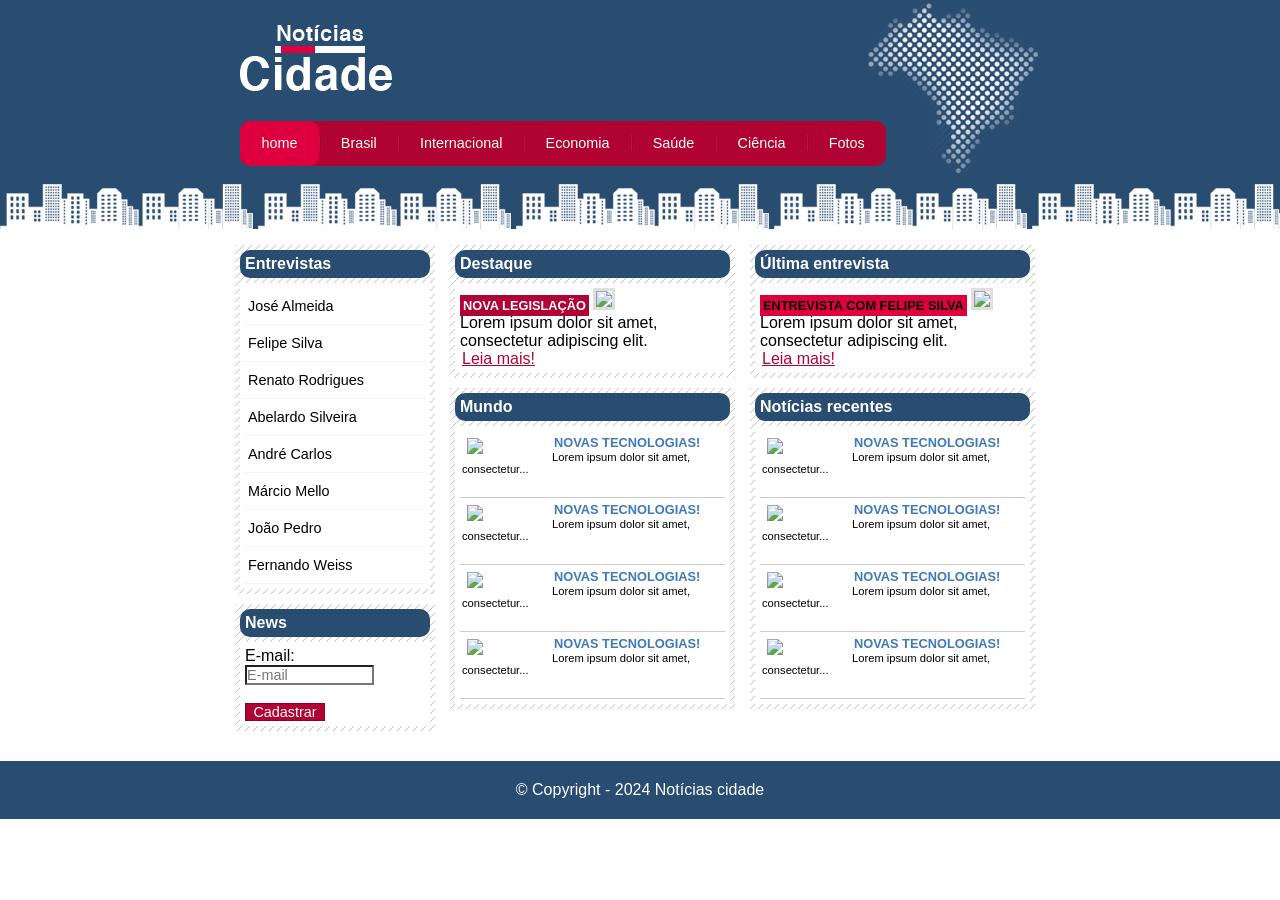
==== index.html @ 3f99c36a "ajustado" ====
<!DOCTYPE html>
<html>
	<head>
		<title>Notícias cidade - Seu site de notícias</title>
		<meta charset="utf-8">
		<meta name="viewport" content="width=device-width, initial-scale=1.0">
		<link rel="stylesheet" type="text/css" href="src/css/estilo.css">

	</head>

	<body class="home">
		<div id="container">
			<div id="topo">
				<h1 class="logo">Notícias cidade</h1>
				<ul id="navegacao">
					<li class="primeiro">
						<a id="home" href="src/pages/index.html">home</a>
					</li>
					<li>
						<a id="brasil" href="src/pages/brasil.html">Brasil</a>
					</li>
					<li>
						<a id="internacional" href="src/pages/internacional.html">Internacional</a>
					</li>
					<li>
						<a id="economia" href="src/pages/economia.html">Economia</a>
					</li>
					<li>
						<a id="saude" href="src/pages/saude.html">Saúde</a>
					</li>
					<li>
						<a id="ciencia" href="src/pages/ciencia.html">Ciência</a>
					</li>
					<li>
						<a id="fotos" href="src/pages/fotos.html">Fotos</a>
					</li>
				</ul>
			</div>
			<div id="conteudo">
				<div id="primario">
					<div class="caixa destaque">
						<h2>Destaque</h2>
						<div class="caixa-conteudo">
							<h3>Nova legislação</h3>
							<img class="imagem-principal" src="../imagens/taxi.jpg" width="100%">
							<p>
								Lorem ipsum dolor sit amet, consectetur adipiscing elit.
							</p>
							<a href="src/pages/nova-legislacao.html">Leia mais!</a>
						</div>
					</div>
					<div class="caixa">
						<h2>Mundo</h2>
						<div class="caixa-conteudo">
							<ul id="lista-noticias">
								<li>
									<a href="">
										<img src="../imagens/tecnologia.jpg" width="80">
										<h3>Novas tecnologias!</h3>
										<p>Lorem ipsum dolor sit amet, consectetur...</p>
									</a>
								</li>
								<li>
									<a href="">
										<img src="../imagens/tecnologia.jpg" width="80">
										<h3>Novas tecnologias!</h3>
										<p>Lorem ipsum dolor sit amet, consectetur...</p>
									</a>
								</li>
								<li>
									<a href="">
										<img src="../imagens/tecnologia.jpg" width="80">
										<h3>Novas tecnologias!</h3>
										<p>Lorem ipsum dolor sit amet, consectetur...</p>
									</a>
								</li>
								<li>
									<a href="">
										<img src="../imagens/tecnologia.jpg" width="80">
										<h3>Novas tecnologias!</h3>
										<p>Lorem ipsum dolor sit amet, consectetur...</p>
									</a>
								</li>
							</ul>
						</div>
					</div>
				</div>
				<div id="secundario">
					<div class="caixa entrevista">
						<h2>Última entrevista</h2>
						<div class="caixa-conteudo">
							<h3>Entrevista com felipe silva</h3>
							<img class="imagem-principal" src="../imagens/doutor.jpg" width="100%">
							<p>
								Lorem ipsum dolor sit amet, consectetur adipiscing elit.
							</p>
							<a href="src/pages/entrevista-felipe-silva.html">Leia mais!</a>
						</div>
					</div>
					<div class="caixa">
						<h2>Notícias recentes</h2>
						<div class="caixa-conteudo">
							<ul id="lista-noticias">
								<li>
									<a href="">
										<img src="../imagens/cidade.jpg" width="80">
										<h3>Novas tecnologias!</h3>
										<p>Lorem ipsum dolor sit amet, consectetur...</p>
									</a>
								</li>
								<li>
									<a href="">
										<img src="../imagens/taxi.jpg" width="80">
										<h3>Novas tecnologias!</h3>
										<p>Lorem ipsum dolor sit amet, consectetur...</p>
									</a>
								</li>
								<li>
									<a href="">
										<img src="../imagens/tecnologia.jpg" width="80">
										<h3>Novas tecnologias!</h3>
										<p>Lorem ipsum dolor sit amet, consectetur...</p>
									</a>
								</li>
								<li>
									<a href="">
										<img src="../imagens/doutor.jpg" width="80">
										<h3>Novas tecnologias!</h3>
										<p>Lorem ipsum dolor sit amet, consectetur...</p>
									</a>
								</li>
							</ul>
						</div>
					</div>
				</div>
				<div id="lateral">
					<div class="caixa">
						<h2>Entrevistas</h2>
						<div class="caixa-conteudo">
							<ul>
								<li><a href="">José Almeida</a></li>
								<li><a href="">Felipe Silva</a></li>
								<li><a href="">Renato Rodrigues</a></li>
								<li><a href="">Abelardo Silveira</a></li>
								<li><a href="">André Carlos</a></li>
								<li><a href="">Márcio Mello</a></li>
								<li><a href="">João Pedro</a></li>
								<li><a href="">Fernando Weiss</a></li>
							</ul>
						</div>
					</div>
					<div class="caixa">
						<h2>News</h2>
						<div class="caixa-conteudo">
							<form>
								<div>
									<label for="email">E-mail:</label>
									<input type="text" name="email" id="email" placeholder="E-mail">
								</div>
								<div><br>
									<input class="submit" type="submit" value="Cadastrar" >
								</div>
							</form>
						</div>
					</div>
				</div>
			</div>
		</div>

		<div id="container-rodape" style="clear: both;">
			<div id="rodape">
				&copy; Copyright - 2024 Notícias cidade
			</div>
		</div>

	</body>
</html>
---- src/css/estilo.css ----
* {
	margin:0;
	padding:0;
}

body{
	font-family: "Trebuchet MS", Helvetica, sans-serif;
	background: #fff url(../imagens/fundo.png) repeat-x;
}

#container {
	width: 800px;
	margin: 0 auto;
}

#topo {
	height: 150px;
	background: url(../imagens/detalhe-topo.png) no-repeat right top;
	padding-top: 25px;
	/*border: 1px solid red;*/
}

.logo {
	width: 152px;
	height: 66px;
	background: url(../imagens/logo.png) no-repeat center;
	text-indent: -3000px;
}

/* Barra de navegação
*/
a:link, a:visited {
	color: #b10333;
	padding: 2px;
}

a:hover {
	color: #e50040;
}

ul {
	margin: 0;
	padding: 0;
	list-style: none;
}

#topo ul {
	margin-top: 30px;
	background: #b10333;
	border-radius: 10px;
	float: left;
}

#topo ul li {
	float: left;
}

#topo ul a {
	font-size: 0.9em;
	display: block;
	padding: 0.5em 1.5em;
	line-height: 2.1em;
	text-decoration: none;
	color: #fff;
	background: url(../imagens/divisor.png) no-repeat left center;
}

#topo ul .primeiro a {
	background: none;
}

#topo ul a:hover {
	color: #69001d;
}

body.home #navegacao a#home,
body.brasil #navegacao a#brasil, 
body.internacional #navegacao a#internacional,
body.fotos #navegacao a#fotos 
{
	color: #fff;
	background: #de003e;
	border-radius: 10px;
	cursor: text;
}

/* Configura layout de três colunas */
#conteudo {
	margin-top: 60px;
	background: #f5f5f5;
}

#lateral {
	width: 200px;
	float: left;
	margin: 0 0 20px -800px;
}

#primario {
	width: 285px;
	float: left;
	margin: 0 0 20px 210px ;
}

#duas-colunas #primario {
	width: 585px;
}

#uma-coluna #primario {
	width: 800px;
	margin: 0 0 20px 0;
}

#secundario {
	width: 285px;
	float: left;
	margin: 0 0 20px 15px;
}

/*Caixa*/
.caixa {
	margin: 10px 0;
	padding: 5px;
	background: #f3f3f3 url(../imagens/fundo-caixa.png);
}

h2 {
	font-size: 1em;
	background: #294c71;
	border-radius: 10px;
	color: #fff;
	padding: 5px;
}

.caixa-conteudo {
	background: #fff;
	padding: 5px;
	margin-top: 5px;
}

/* Formatação menus Laterais */

#lateral ul a {
	font-size: 0.9em;
	padding: 3px;
	display: block;
	line-height: 30px;
	color: #000;
	text-decoration: none;
	border-bottom: 1px solid #f3f3f3;
}

#lateral ul a:hover {
	background: #f9f9f9 url(../imagens/marcador.png) no-repeat left center;
	padding-left: 20px;
	color: #a1a1a1;
}

/* Formatando formulários */

label {
	display: block; 
	cursor: pointer;
}

input {
	padding: 10	px;
	width: 125px;
	font-size: 0.9em;
	background-color: #fff;
}

input.submit {
	width: 80px;
	color: #fff;
	background-color: #b10333;
	border: 1px solid #870529;
}

/*Formatando imagens*/

img.imagem-principal {
	width: 98%;
	border: 3px solid #dfdfdf;
}

/* Formatando cabeçalhos */

h3 {
	text-transform: uppercase;
	display: inline;
	font-size: 0.8em;
	padding: 3px;
}

.destaque h3 {
	background: #b10333;
	color: #fff;
}

.entrevista h3 {
	background: #de003e;
}

/* Formatando lista de notícias */

#lista-noticias li {
	padding: 2px;
	border-bottom: 1px solid #ccc; 
	height: 62px;
}

#lista-noticias li a img {
	float: left;
	margin: 5px;
}

#lista-noticias li a {
	text-decoration: none;
}

#lista-noticias li a h3 {
	font-size: 0.8em;
	padding: 0;
	color: #3e7ab9;
}

#lista-noticias li a p {
	font-size: 0.7em;
	color: #000;
}

#lista-noticias li:hover {
	background: #eee;
	cursor: pointer;
}


/*Rodape*/
#container-rodape {
	background: #294c71;
	padding: 20px;
}

#rodape {
	text-align: center;
	color: #fff;
}
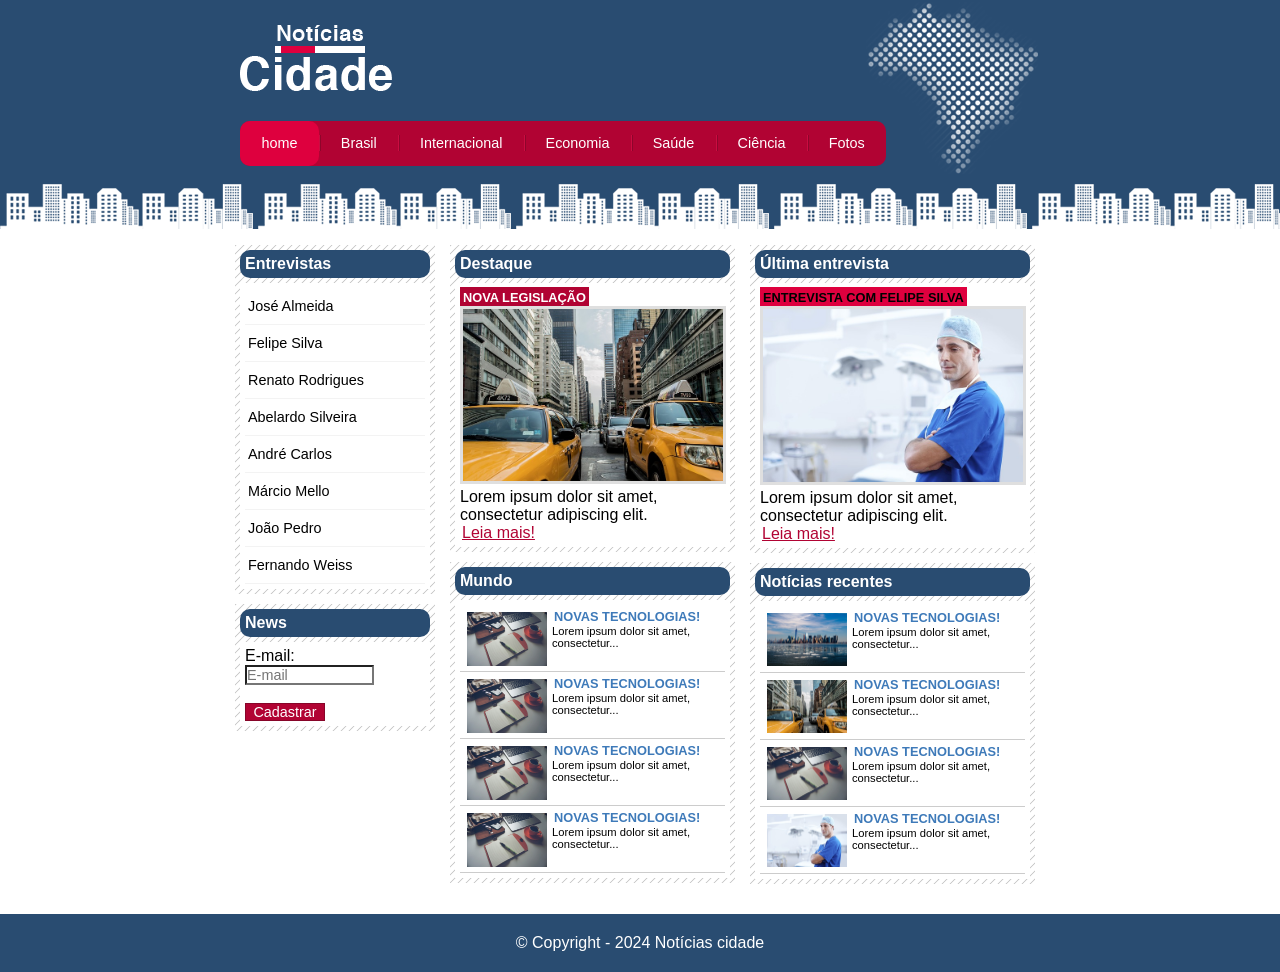
==== commit e3a6854a: "ajustados" ====
--- a/index.html
+++ b/index.html
@@ -1,177 +1,179 @@
 <!DOCTYPE html>
 <html>
-	<head>
-		<title>Notícias cidade - Seu site de notícias</title>
-		<meta charset="utf-8">
-		<meta name="viewport" content="width=device-width, initial-scale=1.0">
-		<link rel="stylesheet" type="text/css" href="src/css/estilo.css">
 
-	</head>
+<head>
+	<title>Notícias cidade - Seu site de notícias</title>
+	<meta charset="utf-8">
+	<meta name="viewport" content="width=device-width, initial-scale=1.0">
+	<link rel="stylesheet" type="text/css" href="src/css/estilo.css">
 
-	<body class="home">
-		<div id="container">
-			<div id="topo">
-				<h1 class="logo">Notícias cidade</h1>
-				<ul id="navegacao">
-					<li class="primeiro">
-						<a id="home" href="src/pages/index.html">home</a>
-					</li>
-					<li>
-						<a id="brasil" href="src/pages/brasil.html">Brasil</a>
-					</li>
-					<li>
-						<a id="internacional" href="src/pages/internacional.html">Internacional</a>
-					</li>
-					<li>
-						<a id="economia" href="src/pages/economia.html">Economia</a>
-					</li>
-					<li>
-						<a id="saude" href="src/pages/saude.html">Saúde</a>
-					</li>
-					<li>
-						<a id="ciencia" href="src/pages/ciencia.html">Ciência</a>
-					</li>
-					<li>
-						<a id="fotos" href="src/pages/fotos.html">Fotos</a>
-					</li>
-				</ul>
-			</div>
-			<div id="conteudo">
-				<div id="primario">
-					<div class="caixa destaque">
-						<h2>Destaque</h2>
-						<div class="caixa-conteudo">
-							<h3>Nova legislação</h3>
-							<img class="imagem-principal" src="../imagens/taxi.jpg" width="100%">
-							<p>
-								Lorem ipsum dolor sit amet, consectetur adipiscing elit.
-							</p>
-							<a href="src/pages/nova-legislacao.html">Leia mais!</a>
-						</div>
-					</div>
-					<div class="caixa">
-						<h2>Mundo</h2>
-						<div class="caixa-conteudo">
-							<ul id="lista-noticias">
-								<li>
-									<a href="">
-										<img src="../imagens/tecnologia.jpg" width="80">
-										<h3>Novas tecnologias!</h3>
-										<p>Lorem ipsum dolor sit amet, consectetur...</p>
-									</a>
-								</li>
-								<li>
-									<a href="">
-										<img src="../imagens/tecnologia.jpg" width="80">
-										<h3>Novas tecnologias!</h3>
-										<p>Lorem ipsum dolor sit amet, consectetur...</p>
-									</a>
-								</li>
-								<li>
-									<a href="">
-										<img src="../imagens/tecnologia.jpg" width="80">
-										<h3>Novas tecnologias!</h3>
-										<p>Lorem ipsum dolor sit amet, consectetur...</p>
-									</a>
-								</li>
-								<li>
-									<a href="">
-										<img src="../imagens/tecnologia.jpg" width="80">
-										<h3>Novas tecnologias!</h3>
-										<p>Lorem ipsum dolor sit amet, consectetur...</p>
-									</a>
-								</li>
-							</ul>
-						</div>
+</head>
+
+<body class="home">
+	<div id="container">
+		<div id="topo">
+			<h1 class="logo">Notícias cidade</h1>
+			<ul id="navegacao">
+				<li class="primeiro">
+					<a id="home" href="src/pages/index.html">home</a>
+				</li>
+				<li>
+					<a id="brasil" href="src/pages/brasil.html">Brasil</a>
+				</li>
+				<li>
+					<a id="internacional" href="src/pages/internacional.html">Internacional</a>
+				</li>
+				<li>
+					<a id="economia" href="src/pages/economia.html">Economia</a>
+				</li>
+				<li>
+					<a id="saude" href="src/pages/saude.html">Saúde</a>
+				</li>
+				<li>
+					<a id="ciencia" href="src/pages/ciencia.html">Ciência</a>
+				</li>
+				<li>
+					<a id="fotos" href="src/pages/fotos.html">Fotos</a>
+				</li>
+			</ul>
+		</div>
+		<div id="conteudo">
+			<div id="primario">
+				<div class="caixa destaque">
+					<h2>Destaque</h2>
+					<div class="caixa-conteudo">
+						<h3>Nova legislação</h3>
+						<img class="imagem-principal" src="src/imagens/taxi.jpg" width="100%">
+						<p>
+							Lorem ipsum dolor sit amet, consectetur adipiscing elit.
+						</p>
+						<a href="src/pages/nova-legislacao.html">Leia mais!</a>
 					</div>
 				</div>
-				<div id="secundario">
-					<div class="caixa entrevista">
-						<h2>Última entrevista</h2>
-						<div class="caixa-conteudo">
-							<h3>Entrevista com felipe silva</h3>
-							<img class="imagem-principal" src="../imagens/doutor.jpg" width="100%">
-							<p>
-								Lorem ipsum dolor sit amet, consectetur adipiscing elit.
-							</p>
-							<a href="src/pages/entrevista-felipe-silva.html">Leia mais!</a>
-						</div>
-					</div>
-					<div class="caixa">
-						<h2>Notícias recentes</h2>
-						<div class="caixa-conteudo">
-							<ul id="lista-noticias">
-								<li>
-									<a href="">
-										<img src="../imagens/cidade.jpg" width="80">
-										<h3>Novas tecnologias!</h3>
-										<p>Lorem ipsum dolor sit amet, consectetur...</p>
-									</a>
-								</li>
-								<li>
-									<a href="">
-										<img src="../imagens/taxi.jpg" width="80">
-										<h3>Novas tecnologias!</h3>
-										<p>Lorem ipsum dolor sit amet, consectetur...</p>
-									</a>
-								</li>
-								<li>
-									<a href="">
-										<img src="../imagens/tecnologia.jpg" width="80">
-										<h3>Novas tecnologias!</h3>
-										<p>Lorem ipsum dolor sit amet, consectetur...</p>
-									</a>
-								</li>
-								<li>
-									<a href="">
-										<img src="../imagens/doutor.jpg" width="80">
-										<h3>Novas tecnologias!</h3>
-										<p>Lorem ipsum dolor sit amet, consectetur...</p>
-									</a>
-								</li>
-							</ul>
-						</div>
+				<div class="caixa">
+					<h2>Mundo</h2>
+					<div class="caixa-conteudo">
+						<ul id="lista-noticias">
+							<li>
+								<a href="">
+									<img src="src/imagens/tecnologia.jpg" width="80">
+									<h3>Novas tecnologias!</h3>
+									<p>Lorem ipsum dolor sit amet, consectetur...</p>
+								</a>
+							</li>
+							<li>
+								<a href="">
+									<img src="src/imagens/tecnologia.jpg" width="80">
+									<h3>Novas tecnologias!</h3>
+									<p>Lorem ipsum dolor sit amet, consectetur...</p>
+								</a>
+							</li>
+							<li>
+								<a href="">
+									<img src="src/imagens/tecnologia.jpg" width="80">
+									<h3>Novas tecnologias!</h3>
+									<p>Lorem ipsum dolor sit amet, consectetur...</p>
+								</a>
+							</li>
+							<li>
+								<a href="">
+									<img src="src/imagens/tecnologia.jpg" width="80">
+									<h3>Novas tecnologias!</h3>
+									<p>Lorem ipsum dolor sit amet, consectetur...</p>
+								</a>
+							</li>
+						</ul>
 					</div>
 				</div>
-				<div id="lateral">
-					<div class="caixa">
-						<h2>Entrevistas</h2>
-						<div class="caixa-conteudo">
-							<ul>
-								<li><a href="">José Almeida</a></li>
-								<li><a href="">Felipe Silva</a></li>
-								<li><a href="">Renato Rodrigues</a></li>
-								<li><a href="">Abelardo Silveira</a></li>
-								<li><a href="">André Carlos</a></li>
-								<li><a href="">Márcio Mello</a></li>
-								<li><a href="">João Pedro</a></li>
-								<li><a href="">Fernando Weiss</a></li>
-							</ul>
-						</div>
+			</div>
+			<div id="secundario">
+				<div class="caixa entrevista">
+					<h2>Última entrevista</h2>
+					<div class="caixa-conteudo">
+						<h3>Entrevista com felipe silva</h3>
+						<img class="imagem-principal" src="src/imagens/doutor.jpg" width="100%">
+						<p>
+							Lorem ipsum dolor sit amet, consectetur adipiscing elit.
+						</p>
+						<a href="src/pages/entrevista-felipe-silva.html">Leia mais!</a>
 					</div>
-					<div class="caixa">
-						<h2>News</h2>
-						<div class="caixa-conteudo">
-							<form>
-								<div>
-									<label for="email">E-mail:</label>
-									<input type="text" name="email" id="email" placeholder="E-mail">
-								</div>
-								<div><br>
-									<input class="submit" type="submit" value="Cadastrar" >
-								</div>
-							</form>
-						</div>
+				</div>
+				<div class="caixa">
+					<h2>Notícias recentes</h2>
+					<div class="caixa-conteudo">
+						<ul id="lista-noticias">
+							<li>
+								<a href="">
+									<img src="src/imagens/cidade.jpg" width="80">
+									<h3>Novas tecnologias!</h3>
+									<p>Lorem ipsum dolor sit amet, consectetur...</p>
+								</a>
+							</li>
+							<li>
+								<a href="">
+									<img src="src/imagens/taxi.jpg" width="80">
+									<h3>Novas tecnologias!</h3>
+									<p>Lorem ipsum dolor sit amet, consectetur...</p>
+								</a>
+							</li>
+							<li>
+								<a href="">
+									<img src="src/imagens/tecnologia.jpg" width="80">
+									<h3>Novas tecnologias!</h3>
+									<p>Lorem ipsum dolor sit amet, consectetur...</p>
+								</a>
+							</li>
+							<li>
+								<a href="">
+									<img src="src/imagens/doutor.jpg" width="80">
+									<h3>Novas tecnologias!</h3>
+									<p>Lorem ipsum dolor sit amet, consectetur...</p>
+								</a>
+							</li>
+						</ul>
+					</div>
+				</div>
+			</div>
+			<div id="lateral">
+				<div class="caixa">
+					<h2>Entrevistas</h2>
+					<div class="caixa-conteudo">
+						<ul>
+							<li><a href="">José Almeida</a></li>
+							<li><a href="">Felipe Silva</a></li>
+							<li><a href="">Renato Rodrigues</a></li>
+							<li><a href="">Abelardo Silveira</a></li>
+							<li><a href="">André Carlos</a></li>
+							<li><a href="">Márcio Mello</a></li>
+							<li><a href="">João Pedro</a></li>
+							<li><a href="">Fernando Weiss</a></li>
+						</ul>
+					</div>
+				</div>
+				<div class="caixa">
+					<h2>News</h2>
+					<div class="caixa-conteudo">
+						<form>
+							<div>
+								<label for="email">E-mail:</label>
+								<input type="text" name="email" id="email" placeholder="E-mail">
+							</div>
+							<div><br>
+								<input class="submit" type="submit" value="Cadastrar">
+							</div>
+						</form>
 					</div>
 				</div>
 			</div>
 		</div>
+	</div>
 
-		<div id="container-rodape" style="clear: both;">
-			<div id="rodape">
-				&copy; Copyright - 2024 Notícias cidade
-			</div>
+	<div id="container-rodape" style="clear: both;">
+		<div id="rodape">
+			&copy; Copyright - 2024 Notícias cidade
 		</div>
+	</div>
 
-	</body>
+</body>
+
 </html>
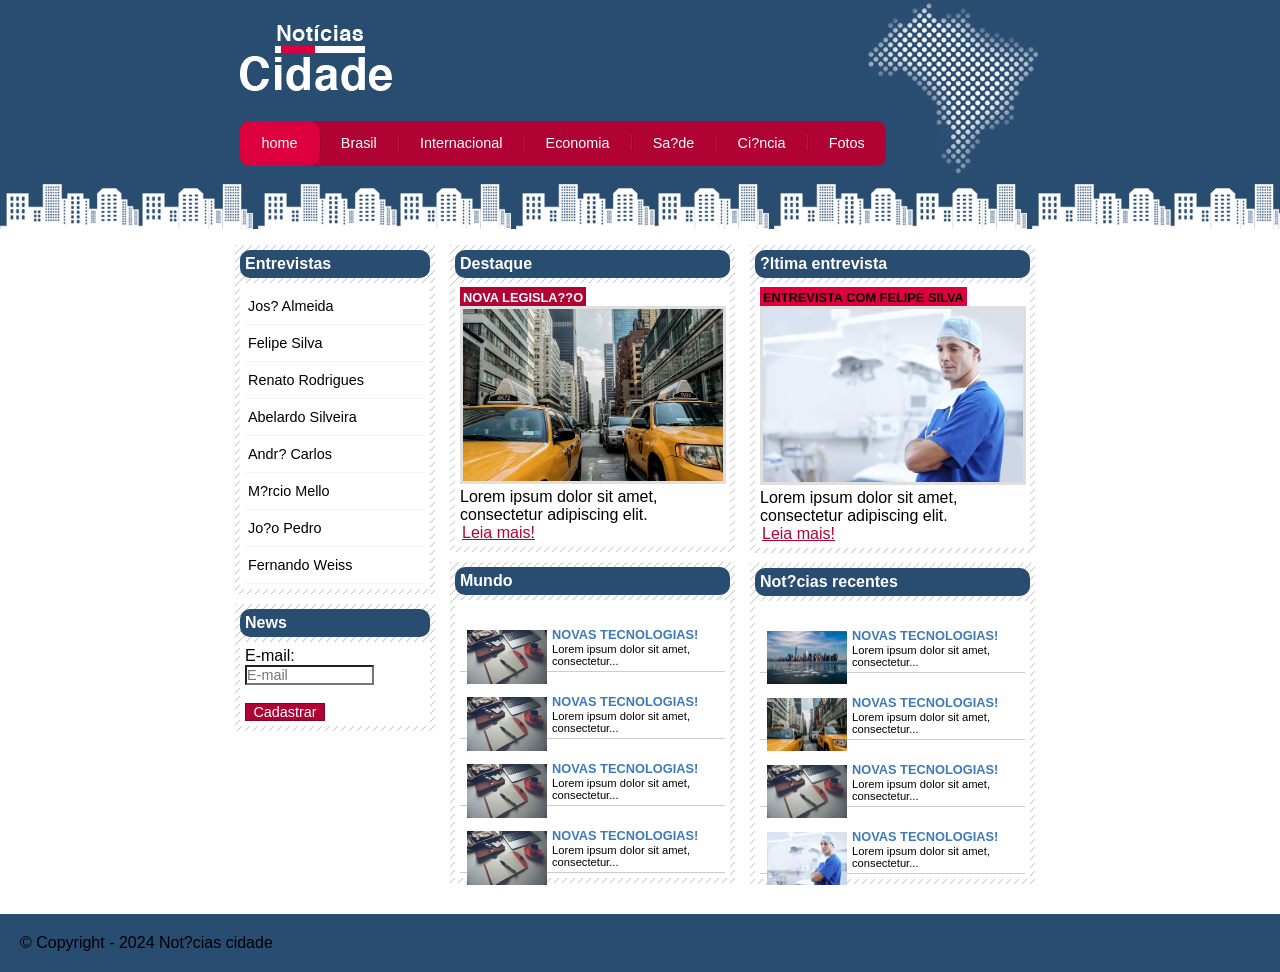
==== commit 306becf1: "ajustado e refatorado" ====
--- a/index.html
+++ b/index.html
@@ -1,8 +1,8 @@
 <!DOCTYPE html>
-<html>
+<html lang="pt-BR">
 
 <head>
-	<title>Notícias cidade - Seu site de notícias</title>
+	<title>Not?cias cidade - Seu site de notícias</title>
 	<meta charset="utf-8">
 	<meta name="viewport" content="width=device-width, initial-scale=1.0">
 	<link rel="stylesheet" type="text/css" href="src/css/estilo.css">
@@ -10,147 +10,173 @@
 </head>
 
 <body class="home">
-	<div id="container">
-		<div id="topo">
-			<h1 class="logo">Notícias cidade</h1>
-			<ul id="navegacao">
-				<li class="primeiro">
-					<a id="home" href="src/pages/index.html">home</a>
-				</li>
-				<li>
-					<a id="brasil" href="src/pages/brasil.html">Brasil</a>
-				</li>
-				<li>
-					<a id="internacional" href="src/pages/internacional.html">Internacional</a>
-				</li>
-				<li>
-					<a id="economia" href="src/pages/economia.html">Economia</a>
-				</li>
-				<li>
-					<a id="saude" href="src/pages/saude.html">Saúde</a>
-				</li>
-				<li>
-					<a id="ciencia" href="src/pages/ciencia.html">Ciência</a>
-				</li>
-				<li>
-					<a id="fotos" href="src/pages/fotos.html">Fotos</a>
-				</li>
-			</ul>
-		</div>
+	<main id="container">
+		<header id="topo">
+			<h1 class="logo">Not?cias cidade</h1>
+			<nav>
+				<ul id="navegacao">
+					<li class="primeiro">
+						<a id="home" href="src/pages/index.html">home</a>
+					</li>
+					<li>
+						<a id="brasil" href="src/pages/brasil.html">Brasil</a>
+					</li>
+					<li>
+						<a id="internacional" href="src/pages/internacional.html">Internacional</a>
+					</li>
+					<li>
+						<a id="economia" href="src/pages/economia.html">Economia</a>
+					</li>
+					<li>
+						<a id="saude" href="src/pages/saude.html">Sa?de</a>
+					</li>
+					<li>
+						<a id="ciencia" href="src/pages/ciencia.html">Ci?ncia</a>
+					</li>
+					<li>
+						<a id="fotos" href="src/pages/fotos.html">Fotos</a>
+					</li>
+				</ul>
+			</nav>
+		</header>
+
 		<div id="conteudo">
-			<div id="primario">
-				<div class="caixa destaque">
+			<section id="primario">
+				<article class="caixa destaque">
 					<h2>Destaque</h2>
 					<div class="caixa-conteudo">
-						<h3>Nova legislação</h3>
-						<img class="imagem-principal" src="src/imagens/taxi.jpg" width="100%">
-						<p>
-							Lorem ipsum dolor sit amet, consectetur adipiscing elit.
-						</p>
+						<h3>Nova legisla??o</h3>
+						<figure>
+							<img class="imagem-principal" src="src/imagens/taxi.jpg" width="100%"
+								alt="Imagem sobre nova legisla??o">
+						</figure>
+						<p>Lorem ipsum dolor sit amet, consectetur adipiscing elit.</p>
 						<a href="src/pages/nova-legislacao.html">Leia mais!</a>
 					</div>
-				</div>
-				<div class="caixa">
+				</article>
+
+				<section class="caixa">
 					<h2>Mundo</h2>
 					<div class="caixa-conteudo">
 						<ul id="lista-noticias">
 							<li>
-								<a href="">
-									<img src="src/imagens/tecnologia.jpg" width="80">
-									<h3>Novas tecnologias!</h3>
-									<p>Lorem ipsum dolor sit amet, consectetur...</p>
-								</a>
-							</li>
-							<li>
-								<a href="">
-									<img src="src/imagens/tecnologia.jpg" width="80">
-									<h3>Novas tecnologias!</h3>
-									<p>Lorem ipsum dolor sit amet, consectetur...</p>
-								</a>
-							</li>
-							<li>
-								<a href="">
-									<img src="src/imagens/tecnologia.jpg" width="80">
-									<h3>Novas tecnologias!</h3>
-									<p>Lorem ipsum dolor sit amet, consectetur...</p>
-								</a>
-							</li>
-							<li>
-								<a href="">
-									<img src="src/imagens/tecnologia.jpg" width="80">
-									<h3>Novas tecnologias!</h3>
-									<p>Lorem ipsum dolor sit amet, consectetur...</p>
-								</a>
+								<article>
+									<a href="">
+										<figure>
+											<img src="src/imagens/tecnologia.jpg" width="80" alt="Tecnologia">
+										</figure>
+										<h3>Novas tecnologias!</h3>
+										<p>Lorem ipsum dolor sit amet, consectetur...</p>
+									</a>
+								</article>
+							</li>
+							<li>
+								<article>
+									<a href="">
+										<figure>
+											<img src="src/imagens/tecnologia.jpg" width="80" alt="Tecnologia">
+										</figure>
+										<h3>Novas tecnologias!</h3>
+										<p>Lorem ipsum dolor sit amet, consectetur...</p>
+									</a>
+								</article>
+							</li>
+							<li>
+								<article>
+									<a href="">
+										<figure>
+											<img src="src/imagens/tecnologia.jpg" width="80" alt="Tecnologia">
+										</figure>
+										<h3>Novas tecnologias!</h3>
+										<p>Lorem ipsum dolor sit amet, consectetur...</p>
+									</a>
+								</article>
+							</li>
+							<li>
+								<article>
+									<a href="">
+										<figure>
+											<img src="src/imagens/tecnologia.jpg" width="80" alt="Tecnologia">
+										</figure>
+										<h3>Novas tecnologias!</h3>
+										<p>Lorem ipsum dolor sit amet, consectetur...</p>
+									</a>
+								</article>
 							</li>
 						</ul>
 					</div>
-				</div>
-			</div>
-			<div id="secundario">
-				<div class="caixa entrevista">
-					<h2>Última entrevista</h2>
+				</section>
+			</section>
+
+			<aside id="secundario">
+				<article class="caixa entrevista">
+					<h2>?ltima entrevista</h2>
 					<div class="caixa-conteudo">
 						<h3>Entrevista com felipe silva</h3>
-						<img class="imagem-principal" src="src/imagens/doutor.jpg" width="100%">
-						<p>
-							Lorem ipsum dolor sit amet, consectetur adipiscing elit.
-						</p>
+						<figure>
+							<img class="imagem-principal" src="src/imagens/doutor.jpg" width="100%" alt="Felipe Silva">
+						</figure>
+						<p>Lorem ipsum dolor sit amet, consectetur adipiscing elit.</p>
 						<a href="src/pages/entrevista-felipe-silva.html">Leia mais!</a>
 					</div>
-				</div>
-				<div class="caixa">
-					<h2>Notícias recentes</h2>
+				</article>
+
+				<section class="caixa">
+					<h2>Not?cias recentes</h2>
 					<div class="caixa-conteudo">
 						<ul id="lista-noticias">
 							<li>
-								<a href="">
-									<img src="src/imagens/cidade.jpg" width="80">
-									<h3>Novas tecnologias!</h3>
-									<p>Lorem ipsum dolor sit amet, consectetur...</p>
-								</a>
-							</li>
-							<li>
-								<a href="">
-									<img src="src/imagens/taxi.jpg" width="80">
-									<h3>Novas tecnologias!</h3>
-									<p>Lorem ipsum dolor sit amet, consectetur...</p>
-								</a>
-							</li>
-							<li>
-								<a href="">
-									<img src="src/imagens/tecnologia.jpg" width="80">
-									<h3>Novas tecnologias!</h3>
-									<p>Lorem ipsum dolor sit amet, consectetur...</p>
-								</a>
-							</li>
-							<li>
-								<a href="">
-									<img src="src/imagens/doutor.jpg" width="80">
-									<h3>Novas tecnologias!</h3>
-									<p>Lorem ipsum dolor sit amet, consectetur...</p>
-								</a>
+								<article><a href="">
+										<figure><img src="src/imagens/cidade.jpg" width="80" alt="Cidade"></figure>
+										<h3>Novas tecnologias!</h3>
+										<p>Lorem ipsum dolor sit amet, consectetur...</p>
+									</a></article>
+							</li>
+							<li>
+								<article><a href="">
+										<figure><img src="src/imagens/taxi.jpg" width="80" alt="T?xi"></figure>
+										<h3>Novas tecnologias!</h3>
+										<p>Lorem ipsum dolor sit amet, consectetur...</p>
+									</a></article>
+							</li>
+							<li>
+								<article><a href="">
+										<figure><img src="src/imagens/tecnologia.jpg" width="80" alt="Tecnologia">
+										</figure>
+										<h3>Novas tecnologias!</h3>
+										<p>Lorem ipsum dolor sit amet, consectetur...</p>
+									</a></article>
+							</li>
+							<li>
+								<article><a href="">
+										<figure><img src="src/imagens/doutor.jpg" width="80" alt="Doutor"></figure>
+										<h3>Novas tecnologias!</h3>
+										<p>Lorem ipsum dolor sit amet, consectetur...</p>
+									</a></article>
 							</li>
 						</ul>
 					</div>
-				</div>
-			</div>
-			<div id="lateral">
-				<div class="caixa">
+				</section>
+			</aside>
+
+			<aside id="lateral">
+				<section class="caixa">
 					<h2>Entrevistas</h2>
 					<div class="caixa-conteudo">
 						<ul>
-							<li><a href="">José Almeida</a></li>
+							<li><a href="">Jos? Almeida</a></li>
 							<li><a href="">Felipe Silva</a></li>
 							<li><a href="">Renato Rodrigues</a></li>
 							<li><a href="">Abelardo Silveira</a></li>
-							<li><a href="">André Carlos</a></li>
-							<li><a href="">Márcio Mello</a></li>
-							<li><a href="">João Pedro</a></li>
+							<li><a href="">Andr? Carlos</a></li>
+							<li><a href="">M?rcio Mello</a></li>
+							<li><a href="">Jo?o Pedro</a></li>
 							<li><a href="">Fernando Weiss</a></li>
 						</ul>
 					</div>
-				</div>
-				<div class="caixa">
+				</section>
+
+				<section class="caixa">
 					<h2>News</h2>
 					<div class="caixa-conteudo">
 						<form>
@@ -163,16 +189,14 @@
 							</div>
 						</form>
 					</div>
-				</div>
-			</div>
+				</section>
+			</aside>
 		</div>
-	</div>
-
-	<div id="container-rodape" style="clear: both;">
-		<div id="rodape">
-			&copy; Copyright - 2024 Notícias cidade
-		</div>
-	</div>
+	</main>
+
+	<footer id="container-rodape" style="clear: both;">
+		<p>&copy; Copyright - 2024 Not?cias cidade</p>
+	</footer>
 
 </body>
 
--- a/src/css/estilo.css
+++ b/src/css/estilo.css
@@ -1,77 +1,77 @@
 
 * {
-	margin:0;
-	padding:0;
+  margin:0;
+  padding:0;
 }
 
 body{
-	font-family: "Trebuchet MS", Helvetica, sans-serif;
-	background: #fff url(../imagens/fundo.png) repeat-x;
+  font-family: "Trebuchet MS", Helvetica, sans-serif;
+  background: #fff url(../imagens/fundo.png) repeat-x;
 }
 
 #container {
-	width: 800px;
-	margin: 0 auto;
+  width: 800px;
+  margin: 0 auto;
 }
 
 #topo {
-	height: 150px;
-	background: url(../imagens/detalhe-topo.png) no-repeat right top;
-	padding-top: 25px;
-	/*border: 1px solid red;*/
+  height: 150px;
+  background: url(../imagens/detalhe-topo.png) no-repeat right top;
+  padding-top: 25px;
+  /*border: 1px solid red;*/
 }
 
 .logo {
-	width: 152px;
-	height: 66px;
-	background: url(../imagens/logo.png) no-repeat center;
-	text-indent: -3000px;
+  width: 152px;
+  height: 66px;
+  background: url(../imagens/logo.png) no-repeat center;
+  text-indent: -3000px;
 }
 
 /* Barra de navegação
 */
 a:link, a:visited {
-	color: #b10333;
-	padding: 2px;
+  color: #b10333;
+  padding: 2px;
 }
 
 a:hover {
-	color: #e50040;
+  color: #e50040;
 }
 
 ul {
-	margin: 0;
-	padding: 0;
-	list-style: none;
+  margin: 0;
+  padding: 0;
+  list-style: none;
 }
 
 #topo ul {
-	margin-top: 30px;
-	background: #b10333;
-	border-radius: 10px;
-	float: left;
+  margin-top: 30px;
+  background: #b10333;
+  border-radius: 10px;
+  float: left;
 }
 
 #topo ul li {
-	float: left;
+  float: left;
 }
 
 #topo ul a {
-	font-size: 0.9em;
-	display: block;
-	padding: 0.5em 1.5em;
-	line-height: 2.1em;
-	text-decoration: none;
-	color: #fff;
-	background: url(../imagens/divisor.png) no-repeat left center;
+  font-size: 0.9em;
+  display: block;
+  padding: 0.5em 1.5em;
+  line-height: 2.1em;
+  text-decoration: none;
+  color: #fff;
+  background: url(../imagens/divisor.png) no-repeat left center;
 }
 
 #topo ul .primeiro a {
-	background: none;
+  background: none;
 }
 
 #topo ul a:hover {
-	color: #69001d;
+  color: #69001d;
 }
 
 body.home #navegacao a#home,
@@ -79,171 +79,171 @@
 body.internacional #navegacao a#internacional,
 body.fotos #navegacao a#fotos 
 {
-	color: #fff;
-	background: #de003e;
-	border-radius: 10px;
-	cursor: text;
+  color: #fff;
+  background: #de003e;
+  border-radius: 10px;
+  cursor: text;
 }
 
 /* Configura layout de três colunas */
 #conteudo {
-	margin-top: 60px;
-	background: #f5f5f5;
+  margin-top: 60px;
+  background: #f5f5f5;
 }
 
 #lateral {
-	width: 200px;
-	float: left;
-	margin: 0 0 20px -800px;
+  width: 200px;
+  float: left;
+  margin: 0 0 20px -800px;
 }
 
 #primario {
-	width: 285px;
-	float: left;
-	margin: 0 0 20px 210px ;
+  width: 285px;
+  float: left;
+  margin: 0 0 20px 210px ;
 }
 
 #duas-colunas #primario {
-	width: 585px;
+  width: 585px;
 }
 
 #uma-coluna #primario {
-	width: 800px;
-	margin: 0 0 20px 0;
+  width: 800px;
+  margin: 0 0 20px 0;
 }
 
 #secundario {
-	width: 285px;
-	float: left;
-	margin: 0 0 20px 15px;
+  width: 285px;
+  float: left;
+  margin: 0 0 20px 15px;
 }
 
 /*Caixa*/
 .caixa {
-	margin: 10px 0;
-	padding: 5px;
-	background: #f3f3f3 url(../imagens/fundo-caixa.png);
+  margin: 10px 0;
+  padding: 5px;
+  background: #f3f3f3 url(../imagens/fundo-caixa.png);
 }
 
 h2 {
-	font-size: 1em;
-	background: #294c71;
-	border-radius: 10px;
-	color: #fff;
-	padding: 5px;
+  font-size: 1em;
+  background: #294c71;
+  border-radius: 10px;
+  color: #fff;
+  padding: 5px;
 }
 
 .caixa-conteudo {
-	background: #fff;
-	padding: 5px;
-	margin-top: 5px;
+  background: #fff;
+  padding: 5px;
+  margin-top: 5px;
 }
 
 /* Formatação menus Laterais */
 
 #lateral ul a {
-	font-size: 0.9em;
-	padding: 3px;
-	display: block;
-	line-height: 30px;
-	color: #000;
-	text-decoration: none;
-	border-bottom: 1px solid #f3f3f3;
+  font-size: 0.9em;
+  padding: 3px;
+  display: block;
+  line-height: 30px;
+  color: #000;
+  text-decoration: none;
+  border-bottom: 1px solid #f3f3f3;
 }
 
 #lateral ul a:hover {
-	background: #f9f9f9 url(../imagens/marcador.png) no-repeat left center;
-	padding-left: 20px;
-	color: #a1a1a1;
+  background: #f9f9f9 url(../imagens/marcador.png) no-repeat left center;
+  padding-left: 20px;
+  color: #a1a1a1;
 }
 
 /* Formatando formulários */
 
 label {
-	display: block; 
-	cursor: pointer;
+  display: block; 
+  cursor: pointer;
 }
 
 input {
-	padding: 10	px;
-	width: 125px;
-	font-size: 0.9em;
-	background-color: #fff;
+  padding: 10  px;
+  width: 125px;
+  font-size: 0.9em;
+  background-color: #fff;
 }
 
 input.submit {
-	width: 80px;
-	color: #fff;
-	background-color: #b10333;
-	border: 1px solid #870529;
+  width: 80px;
+  color: #fff;
+  background-color: #b10333;
+  border: 1px solid #870529;
 }
 
 /*Formatando imagens*/
 
 img.imagem-principal {
-	width: 98%;
-	border: 3px solid #dfdfdf;
+  width: 98%;
+  border: 3px solid #dfdfdf;
 }
 
 /* Formatando cabeçalhos */
 
 h3 {
-	text-transform: uppercase;
-	display: inline;
-	font-size: 0.8em;
-	padding: 3px;
+  text-transform: uppercase;
+  display: inline;
+  font-size: 0.8em;
+  padding: 3px;
 }
 
 .destaque h3 {
-	background: #b10333;
-	color: #fff;
+  background: #b10333;
+  color: #fff;
 }
 
 .entrevista h3 {
-	background: #de003e;
+  background: #de003e;
 }
 
 /* Formatando lista de notícias */
 
 #lista-noticias li {
-	padding: 2px;
-	border-bottom: 1px solid #ccc; 
-	height: 62px;
+  padding: 2px;
+  border-bottom: 1px solid #ccc; 
+  height: 62px;
 }
 
 #lista-noticias li a img {
-	float: left;
-	margin: 5px;
+  float: left;
+  margin: 5px;
 }
 
 #lista-noticias li a {
-	text-decoration: none;
+  text-decoration: none;
 }
 
 #lista-noticias li a h3 {
-	font-size: 0.8em;
-	padding: 0;
-	color: #3e7ab9;
+  font-size: 0.8em;
+  padding: 0;
+  color: #3e7ab9;
 }
 
 #lista-noticias li a p {
-	font-size: 0.7em;
-	color: #000;
+  font-size: 0.7em;
+  color: #000;
 }
 
 #lista-noticias li:hover {
-	background: #eee;
-	cursor: pointer;
+  background: #eee;
+  cursor: pointer;
 }
 
 
 /*Rodape*/
 #container-rodape {
-	background: #294c71;
-	padding: 20px;
+  background: #294c71;
+  padding: 20px;
 }
 
 #rodape {
-	text-align: center;
-	color: #fff;
+  text-align: center;
+  color: #fff;
 }
